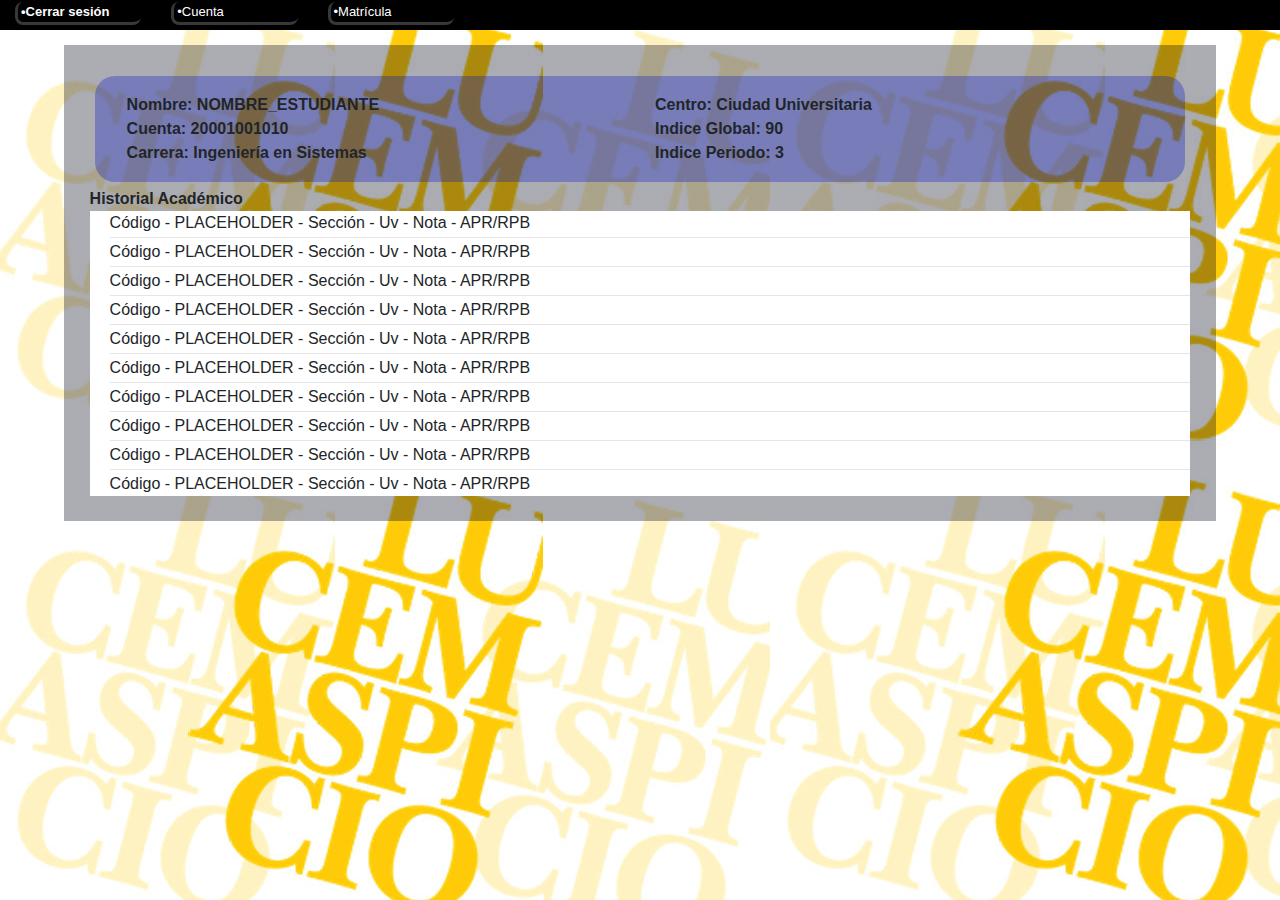
==== historial-academico.html @ f3fdd03d "29/10/2018" ====
<!DOCTYPE html>
<html>
<head>
    <meta charset="utf-8" />
    <meta http-equiv="X-UA-Compatible" content="IE=edge">
    <title>Historial Académico</title>
    <meta name="viewport" content="width=device-width, initial-scale=1">
    <link rel="stylesheet" type="text/css" media="screen" href="css/bootstrap.css" />
    <link rel="stylesheet" type="text/css" media="screen" href="css/historial.css" />
    <script src="js/historial.js"></script>
    <link rel="icon" href="img/icon.jpg">
</head>

<body style="background-image: url(img/lucem-aspicio-tile.jpg); background-size: auto">
    <!--La topbar-->  
    <div class="container-fluid topbar-container">
        <div class="row topbar">
            <div class="col-3">
                <div class="top-tarjeta">
                    <b>•Cerrar sesión</b>
                </div>
            </div>   
            <div class="col-3">
                <div class="top-tarjeta">
                    •Cuenta
                </div>
            </div>
            <div class="col-3">
                <div class="top-tarjeta">
                    •Matrícula
                </div>
            </div>            
        </div>
    </div>
    <!--/La topbar-->

    <div class="main">
        <div class="ficha">
            <div class="container">
                <div class="row">
                    <div class="col-6">
                        <div class="ficha-div">
                            Nombre: NOMBRE_ESTUDIANTE<br>
                            Cuenta: 20001001010<br>
                            Carrera: Ingeniería en Sistemas<br>
                        </div>
                    </div>
                    <div class="col-6">
                        <div class="ficha-div">
                            Centro: Ciudad Universitaria<br>
                            Indice Global: 90<br>
                            Indice Periodo: 3
                        </div>
                    </div>
                </div>
            </div>
        </div>
        <b>Historial Académico</b>
        <div class="lista03">
            Código - PLACEHOLDER - Sección - Uv - Nota - APR/RPB<br><hr class="h303">
            Código - PLACEHOLDER - Sección - Uv - Nota - APR/RPB<br><hr class="h303">
            Código - PLACEHOLDER - Sección - Uv - Nota - APR/RPB<br><hr class="h303">
            Código - PLACEHOLDER - Sección - Uv - Nota - APR/RPB<br><hr class="h303">
            Código - PLACEHOLDER - Sección - Uv - Nota - APR/RPB<br><hr class="h303">
            Código - PLACEHOLDER - Sección - Uv - Nota - APR/RPB<br><hr class="h303">
            Código - PLACEHOLDER - Sección - Uv - Nota - APR/RPB<br><hr class="h303">
            Código - PLACEHOLDER - Sección - Uv - Nota - APR/RPB<br><hr class="h303">
            Código - PLACEHOLDER - Sección - Uv - Nota - APR/RPB<br><hr class="h303">
            Código - PLACEHOLDER - Sección - Uv - Nota - APR/RPB
        </div>        
    </div>
</body>
</html>
---- css/historial.css ----
.main{
    background-color: rgba(3, 3, 24, 0.329);
    margin: 15px 5%;
    padding: 2%
}
/*Estilos para la topbar*/  
.topbar{
    height: 30px;
    width: 50%;    
}
.topbar-container{    
    background-color: black; 
}
.top-tarjeta{
    margin-top: 2px;
    padding-left: 3px;
    color: white;
    border-bottom: 3px solid rgb(56, 56, 56);
    border-left: 3px solid rgb(56, 56, 56);
    border-radius: 8px;    
    font-size: small;
}
/*Fin Estilos para la topbar*/

.lista03{
    font-weight: normal;
    width: 100%;
    height: min-content;
    overflow-y: scroll;
    background-color: white;
    padding-left: 20px;
}
.h303{
    margin-top: 2px;
    margin-bottom: 2px;
}
.ficha{
    font-weight: bold;
    background-color: rgba(0, 15, 200, 0.3); 
    border-radius: 20px;    
    margin: 5px;
    padding: 17px;
}
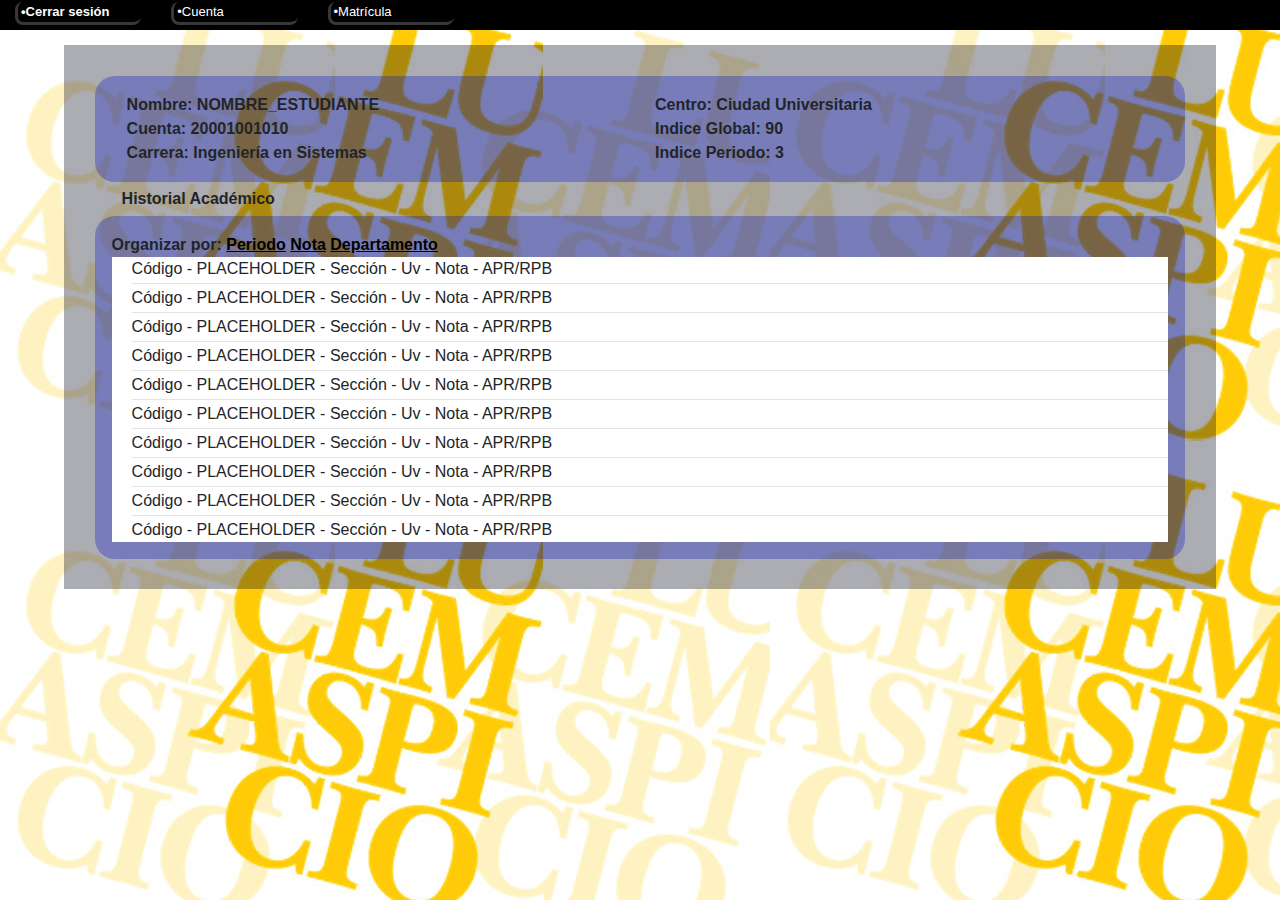
==== commit 9f564523: "30/10/2018" ====
--- a/historial-academico.html
+++ b/historial-academico.html
@@ -55,19 +55,22 @@
                 </div>
             </div>
         </div>
-        <b>Historial Académico</b>
-        <div class="lista03">
-            Código - PLACEHOLDER - Sección - Uv - Nota - APR/RPB<br><hr class="h303">
-            Código - PLACEHOLDER - Sección - Uv - Nota - APR/RPB<br><hr class="h303">
-            Código - PLACEHOLDER - Sección - Uv - Nota - APR/RPB<br><hr class="h303">
-            Código - PLACEHOLDER - Sección - Uv - Nota - APR/RPB<br><hr class="h303">
-            Código - PLACEHOLDER - Sección - Uv - Nota - APR/RPB<br><hr class="h303">
-            Código - PLACEHOLDER - Sección - Uv - Nota - APR/RPB<br><hr class="h303">
-            Código - PLACEHOLDER - Sección - Uv - Nota - APR/RPB<br><hr class="h303">
-            Código - PLACEHOLDER - Sección - Uv - Nota - APR/RPB<br><hr class="h303">
-            Código - PLACEHOLDER - Sección - Uv - Nota - APR/RPB<br><hr class="h303">
-            Código - PLACEHOLDER - Sección - Uv - Nota - APR/RPB
-        </div>        
+        <b class="titulo-independiente">Historial Académico</b>
+        <div class="ficha">
+            Organizar por: <a href="historial-academico.html">Periodo</a>   <a href="historial-academico.html">Nota</a>   <a href="historial-academico.html">Departamento</a>
+            <div class="lista03">
+                Código - PLACEHOLDER - Sección - Uv - Nota - APR/RPB<br><hr class="h303">
+                Código - PLACEHOLDER - Sección - Uv - Nota - APR/RPB<br><hr class="h303">
+                Código - PLACEHOLDER - Sección - Uv - Nota - APR/RPB<br><hr class="h303">
+                Código - PLACEHOLDER - Sección - Uv - Nota - APR/RPB<br><hr class="h303">
+                Código - PLACEHOLDER - Sección - Uv - Nota - APR/RPB<br><hr class="h303">
+                Código - PLACEHOLDER - Sección - Uv - Nota - APR/RPB<br><hr class="h303">
+                Código - PLACEHOLDER - Sección - Uv - Nota - APR/RPB<br><hr class="h303">
+                Código - PLACEHOLDER - Sección - Uv - Nota - APR/RPB<br><hr class="h303">
+                Código - PLACEHOLDER - Sección - Uv - Nota - APR/RPB<br><hr class="h303">
+                Código - PLACEHOLDER - Sección - Uv - Nota - APR/RPB
+            </div>        
+        </div>
     </div>
 </body>
 </html>--- a/css/historial.css
+++ b/css/historial.css
@@ -40,4 +40,15 @@
     border-radius: 20px;    
     margin: 5px;
     padding: 17px;
+}
+.titulo-independiente{
+    padding-left: 32px;
+}
+a{
+    text-decoration: underline;
+    color: black;
+}
+a:hover{
+    font-size: larger;
+    color: #FEEB09;    
 }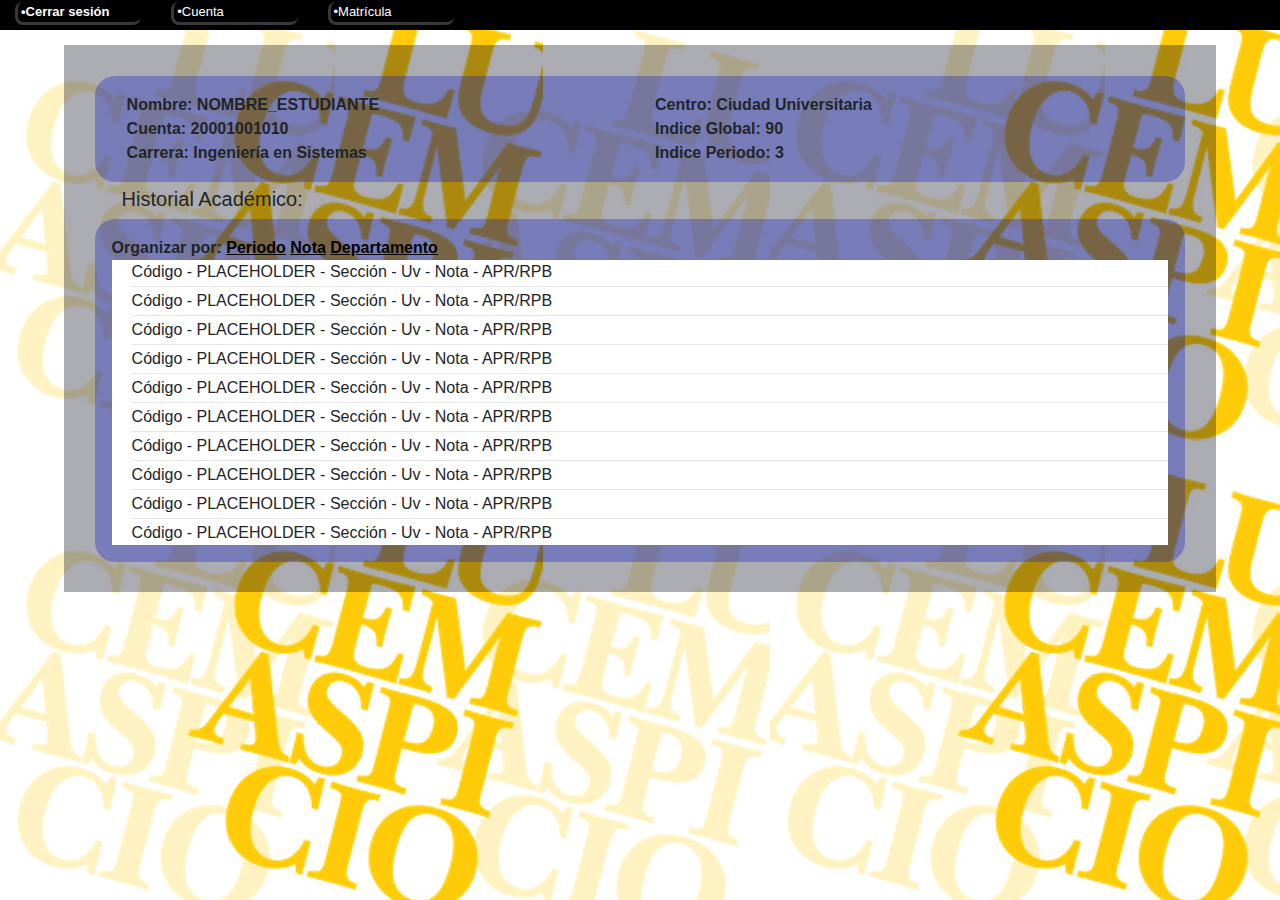
==== commit c5d08fd7: "30/10/2018" ====
--- a/historial-academico.html
+++ b/historial-academico.html
@@ -55,7 +55,7 @@
                 </div>
             </div>
         </div>
-        <b class="titulo-independiente">Historial Académico</b>
+        <h5 class="titulo-independiente">Historial Académico:</h5>
         <div class="ficha">
             Organizar por: <a href="historial-academico.html">Periodo</a>   <a href="historial-academico.html">Nota</a>   <a href="historial-academico.html">Departamento</a>
             <div class="lista03">
